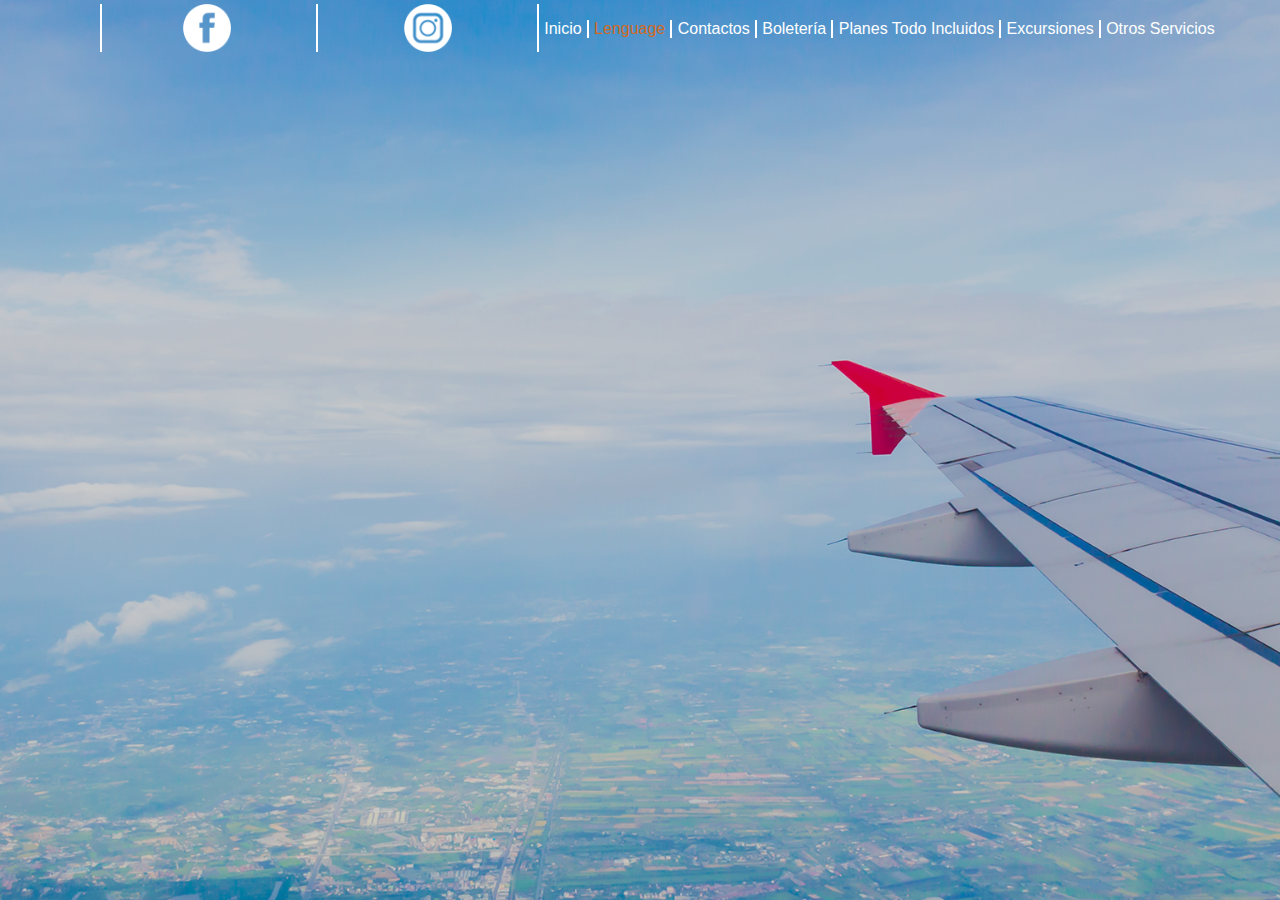
==== maqueta/index2.html @ f409d18c "primera carga de datos" ====
<!DOCTYPE html>
<html lang="es">

<head>
  <meta charset="UTF-8">
  <meta name="viewport" content="width=device-width, initial-scale=1.0">
  <meta http-equiv="X-UA-Compatible" content="ie=edge">
  <link rel="stylesheet" href="css/app.css">


  <title>Boon Travel</title>
</head>

<body class="bg2">
  <!-- <div class="bg">
  </div> -->
  <header>
    <nav>
      <ul id="main">
        <!-- <li><img src="https://via.placeholder.com/64?text=el" alt="facebook logo" width="64" height="64"></li> -->
        <li class="img-fb">
          <a href="#">
            <img src="img/facebook.png" alt="facebook logo" width="48" height="48">
          </a>
        </li>
        <li class="img-ig">
          <a href="#">
            <img src="img/instagram.png" alt="instagram logo" width="48" height="48">
          </a>
        </li>

        <li class="id-1"><a href="index.html">Inicio</a></li>

        <li class="id-1"><a href="index2.html" style="color: chocolate;">Lenguage</a>
          <ul class="sub">
            <div>
              <li><a href="#">Español</a></li>
              <li><a href="#">English</a></li>
            </div>
          </ul>
        </li>

        <li class="id-1"><a href="index3.html">Contactos</a></li>

        <li class="id-1"><a href="#">Boletería</a>
          <ul class="sub">
            <div>
              <li><a href="index4.html">Aérea</a></li>
              <li><a href="index6.html">Terrestre</a></li>
            </div>
          </ul>
        </li>

        <li class="id-1"><a href="index7.html">Planes Todo Incluidos</a></li>

        <li class="id-1"><a href="index8.html">Excursiones</a></li>

        <li class="id-no">
          <a href="index9.html">Otros Servicios</a>
        </li>
      </ul>
    </nav>
  </header>
</body>

</html>
---- maqueta/css/app.css ----
body,
html {
  height: 100%;
  /* weight: 100%; */
  margin: 0;
}

nav {
  width: 100%;
  display: flex;
  align-items: center;
  justify-content: center;
  /* background: rgb(255, 255, 255); */
}

#main {
  position: relative;
  list-style: none;
  font-family: "Time New Romans", sans-serif;
  font-size: 1rem;
  font-weight: 300;
  /* background: #6BBE92; */
  /* font-weight: 400; */
  /* font-size: 20; */
  /* text-transform: uppercase; */
  display: inline-block;
  /* padding: 0; */
  margin: 20px auto;
  /* left: 50%; */
}

#main li {
  /* font-size: 0.8rem; */
  display: inline-block;
  position: relative;
  cursor: pointer;
  z-index: 1;
  
  /* min-width: 10px; */
}

#main li a {
  display: block;
  color: white;
  text-align: center;
  /* padding: 0px 0px 0px 2px; */
  padding-left: 1px;
  padding-right: 5px;
  text-decoration: none;
  /* border-left: 2px solid white; */
  /* border-right: 2px solid white; */
}

.id-1 a {
  border-right: 2px solid white;
}

li {
  margin: 0;
}

li img {
  display: block;
  color: white;
  padding: 0px 80px;
  /* margin: -32px 0 */
  margin: -18px 0;
}

/* TODO: arreglar el color de la fuente al seleccionar */
li a:hover {
  color: chocolate;
}

.img-fb a {
  border-left: 2px solid white;
  border-right: 2px solid white;
}

.img-ig a {
  border-right: 2px solid white;
}

.sub {
  display: flex;
  visibility: hidden;
  list-style: none;
  position: absolute;
  padding: 0;
  left: 0;
  top: 30px;
  /* flex: 2 0 auto; */
  flex-direction: column;
  align-items: center;
  justify-content: center;
  width: 100%;
  /* top: 24px; */
}

.sub div {
  -webkit-transform: translate(0, -100%);
  -moz-transform: translate(0, -100%);
  -ms-transform: translate(0, -100%);
  transform: translate(0, -100%);
  -webkit-transition: all 0.5s 0.1s;
  -moz-transition: all 0.5s 0.1s;
  -ms-transition: all 0.5s 0.1s;
  transition: all 0.5s 0.1s;
  position: relative;
}

.sub li {
  display: flex;
  padding: 1px;
  width: 100%;
}

.sub li a {
  min-width: 60px;
  border-left: 1px solid white;
  border-right: 1px solid white;
  border-top: 1px solid white;
  border-bottom: 1px solid white;
}

/* TODO: arreglar el color de fuente al seleccionar - se rompió */
.sub li a:hover {
  border-left: 2px solid chocolate;
  border-right: 2px solid chocolate;
  border-top: 2px solid chocolate;
  border-bottom: 2px solid chocolate;
  color: chocolate;
}

#main li:hover ul div {
  -webkit-transform: translate(0, 0);
  -moz-transform: translate(0, 0);
  -ms-transform: translate(0, 0);
  transform: translate(0, 0);
  color: chocolate;
  visibility: visible;
}


.img-log {
  padding: 5% 12%;
}

/* ************************
**** Div por páginas ******
************************ */
#grid3-1 {
  display: grid;
  height: 800px;
  grid-template-columns: repeat(6, 1fr);
  
}   

#item3-1 {
  background-color: rgba(0, 253, 34, 0.2) ;
  grid-column: 1 / 4;
  grid-template-rows: 400px;
}

#item3-2 {
  background-color: rgba(251, 255, 0, 0.2);
  grid-column: 4 / 8;
  grid-template-rows: 400px;
}


#grid4-1 {
  display: grid;
  height: 800px;
  grid-template-columns: repeat(6, 1fr);
  
}   

#item4-1 {
  background-color: rgba(0, 253, 34, 0.2) ;
  grid-column: 1 / 5;
  grid-template-rows: 400px;
}

#item4-2 {
  background-color: rgba(251, 255, 0, 0.2);
  grid-column: 5 / 8;
  grid-template-rows: 400px;
}


#grid6-1 {
  display: grid;
  height: 800px;
  grid-template-columns: repeat(6, 1fr);
  
}   

#item6-1 {
  background-color: rgba(0, 253, 34, 0.2) ;
  grid-column: 1 / 3;
  grid-template-rows: 400px;
}

#item6-2 {
  background-color: rgba(251, 255, 0, 0.2);
  grid-column: 3 / 8;
  grid-template-rows: 400px;
}


#grid7-1 {
  display: grid;
  height: 800px;
  grid-template-columns: repeat(6, 1fr);
  
}   

#item7-1 {
  background-color: rgba(0, 253, 34, 0.2) ;
  grid-column: 1 / 3;
  grid-template-rows: 400px;
}

#item7-2 {
  background-color: rgba(251, 255, 0, 0.2);
  grid-column: 3 / 8;
  grid-template-rows: 400px;
}
/* ************************
**** Imagenes de Fondo ****
************************ */
.bg {
  /* The image used */
  background-image: url("../img/fon1.png");


  /* Full height */
  height: 100%;
  /* weight: 100%; */

  /* Center and scale the image nicely */
  background-position: center;
  background-repeat: no-repeat;
  background-size: cover;
  /* background-size: contain; */
}


.bg2 {
  /* The image used */
  background-image: url("../img/fon1.png");

  /* Full height */
  height: 100%;
  /* weight: 100%; */

  /* Center and scale the image nicely */
  background-position: center;
  background-repeat: no-repeat;
  background-size: cover;
  /* background-size: contain; */
}

.bg3 {
  /* The image used */
  background-image: url("../img/fon3.png");

  /* Full height */
  height: 100%;
  /* weight: 100%; */

  /* Center and scale the image nicely */
  background-position: center;
  background-repeat: no-repeat;
  background-size: cover;
  /* background-size: contain; */
}

.bg4 {
  /* The image used */
  background-image: url("../img/fon4.png");

  /* Full height */
  height: 100%;
  /* weight: 100%; */

  /* Center and scale the image nicely */
  background-position: center;
  background-repeat: no-repeat;
  background-size: cover;
  /* background-size: contain; */
}

.bg5 {
  /* The image used */
  background-image: url("../img/fon5.png");

  /* Full height */
  height: 100%;
  /* weight: 100%; */

  /* Center and scale the image nicely */
  background-position: center;
  background-repeat: no-repeat;
  background-size: cover;
  /* background-size: contain; */
}

.bg6 {
  /* The image used */
  background-image: url("../img/fon6.png");

  /* Full height */
  height: 100%;
  /* weight: 100%; */

  /* Center and scale the image nicely */
  background-position: center;
  background-repeat: no-repeat;
  background-size: cover;
  /* background-size: contain; */
}

.bg7 {
  /* The image used */
  background-image: url("../img/fon7.png");

  /* Full height */
  height: 100%;
  /* weight: 100%; */

  /* Center and scale the image nicely */
  background-position: center;
  background-repeat: no-repeat;
  background-size: cover;
  /* background-size: contain; */
}

.bg8 {
  /* The image used */
  background-image: url("../img/fon8.png");

  /* Full height */
  height: 100%;
  /* weight: 100%; */

  /* Center and scale the image nicely */
  background-position: center;
  background-repeat: no-repeat;
  background-size: cover;
  /* background-size: contain; */
}

.bg9 {
  /* The image used */
  background-image: url("../img/fon9.png");

  /* Full height */
  height: 100%;
  /* weight: 100%; */

  /* Center and scale the image nicely */
  background-position: center;
  background-repeat: no-repeat;
  background-size: cover;
  /* background-size: contain; */
}

/* TODO: agregar una capa extra para oscurecer las imagenes de fondo */
.bg, .bg2, .bg3, .bg4, .bg5, .bg6, .bg7 {
  box-shadow: inset 0 0 0 1000px rgba(0,0,0,.2);
}
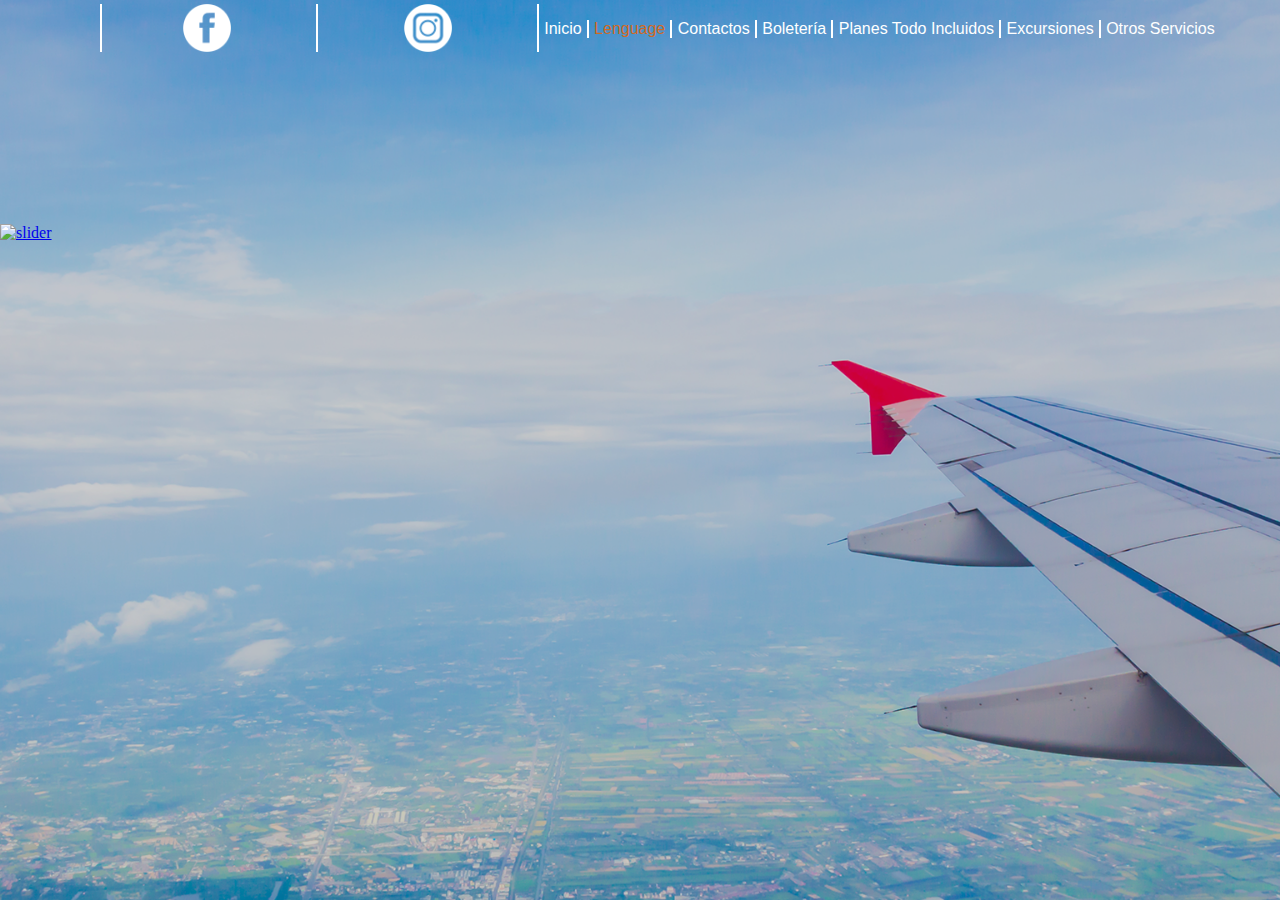
==== commit 7bad1288: "maquetado completo" ====
--- a/maqueta/index2.html
+++ b/maqueta/index2.html
@@ -61,6 +61,15 @@
       </ul>
     </nav>
   </header>
+  <div id="grid7-1">
+      <div id="item7-1">
+        <a href="#">
+          <img class="centrado" src="https://via.placeholder.com/1500x350" alt="slider" width=100%>
+        </a>
+        <!-- ToDo: arreglar la palabra Destino en la imagen de fondo -->
+      </div>
+      <!-- <div id="item7-2"></div> -->
+    </div>
 </body>
 
 </html>--- a/maqueta/css/app.css
+++ b/maqueta/css/app.css
@@ -35,7 +35,7 @@
   position: relative;
   cursor: pointer;
   z-index: 1;
-  
+
   /* min-width: 10px; */
 }
 
@@ -153,17 +153,17 @@
   display: grid;
   height: 800px;
   grid-template-columns: repeat(6, 1fr);
-  
-}   
+
+}
 
 #item3-1 {
-  background-color: rgba(0, 253, 34, 0.2) ;
+  /* background-color: rgba(0, 253, 34, 0.2); */
   grid-column: 1 / 4;
   grid-template-rows: 400px;
 }
 
 #item3-2 {
-  background-color: rgba(251, 255, 0, 0.2);
+  /* background-color: rgba(251, 255, 0, 0.2); */
   grid-column: 4 / 8;
   grid-template-rows: 400px;
 }
@@ -173,60 +173,129 @@
   display: grid;
   height: 800px;
   grid-template-columns: repeat(6, 1fr);
-  
-}   
+
+}
 
 #item4-1 {
-  background-color: rgba(0, 253, 34, 0.2) ;
+  /* background-color: rgba(0, 253, 34, 0.2); */
   grid-column: 1 / 5;
   grid-template-rows: 400px;
 }
 
 #item4-2 {
-  background-color: rgba(251, 255, 0, 0.2);
+  /* background-color: rgba(251, 255, 0, 0.2); */
   grid-column: 5 / 8;
   grid-template-rows: 400px;
 }
 
+#grid5-1 {
+  display: grid;
+  height: 800px;
+  grid-template-columns: repeat(6, 1fr);
+
+}
+
+#item5-1 {
+  /* background-color: rgba(0, 253, 34, 0.2); */
+  grid-column: 1 / 5;
+  grid-template-rows: 400px;
+}
+
+#item5-2 {
+  /* background-color: rgba(251, 255, 0, 0.2); */
+  grid-column: 5 / 8;
+  grid-template-rows: 400px;
+}
 
 #grid6-1 {
   display: grid;
   height: 800px;
   grid-template-columns: repeat(6, 1fr);
-  
-}   
+
+}
 
 #item6-1 {
-  background-color: rgba(0, 253, 34, 0.2) ;
-  grid-column: 1 / 3;
-  grid-template-rows: 400px;
-}
-
-#item6-2 {
+  /* background-color: rgba(0, 253, 34, 0.2); */
+  grid-column: 1 / 8;
+  grid-template-rows: 400px;
+}
+
+/* #item6-2 {
   background-color: rgba(251, 255, 0, 0.2);
   grid-column: 3 / 8;
   grid-template-rows: 400px;
-}
+} */
 
 
 #grid7-1 {
   display: grid;
   height: 800px;
   grid-template-columns: repeat(6, 1fr);
-  
-}   
+
+}
 
 #item7-1 {
-  background-color: rgba(0, 253, 34, 0.2) ;
-  grid-column: 1 / 3;
-  grid-template-rows: 400px;
-}
-
-#item7-2 {
+  /* background-color: rgba(0, 253, 34, 0.2); */
+  grid-column: 1 / 8;
+  /* grid-template-rows: 400px; */
+}
+
+/* #item7-2 {
   background-color: rgba(251, 255, 0, 0.2);
   grid-column: 3 / 8;
   grid-template-rows: 400px;
-}
+} */
+
+#grid8-1 {
+  display: grid;
+  height: 800PX;
+  grid-template-columns: repeat(6, 1fr);
+
+}
+
+#item8-1 {
+  /* background-color: rgba(0, 253, 34, 0.2); */
+  grid-column: 1 / 8;
+  /* grid-template-rows: 400px; */
+}
+
+/* #item8-2 {
+  background-color: rgba(251, 255, 0, 0.2);
+  grid-column: 2 / 8;
+  grid-template-rows: 400px;
+} */
+
+.centrado {
+  padding: 13% 0%;
+}
+
+.centradotlf {
+  padding: 1% 50%;
+}
+
+.centrado6 {
+  padding: 2% 0%;
+}
+
+#grid9-1 {
+  display: grid;
+  height: 800px;
+  grid-template-columns: repeat(6, 1fr);
+
+}
+
+#item9-1 {
+  /* background-color: rgba(0, 253, 34, 0.2); */
+  grid-column: 1 / 4;
+  grid-template-rows: 400px;
+}
+
+#item9-2 {
+  /* background-color: rgba(251, 255, 0, 0.2); */
+  grid-column: 4 / 8;
+  grid-template-rows: 400px;
+}
+
 /* ************************
 **** Imagenes de Fondo ****
 ************************ */
@@ -368,6 +437,14 @@
 }
 
 /* TODO: agregar una capa extra para oscurecer las imagenes de fondo */
-.bg, .bg2, .bg3, .bg4, .bg5, .bg6, .bg7 {
-  box-shadow: inset 0 0 0 1000px rgba(0,0,0,.2);
+.bg,
+.bg2,
+.bg3,
+.bg4,
+.bg5,
+.bg6,
+.bg7,
+.bg8,
+.bg9 {
+  box-shadow: inset 0 0 0 1000px rgba(0, 0, 0, .2);
 }